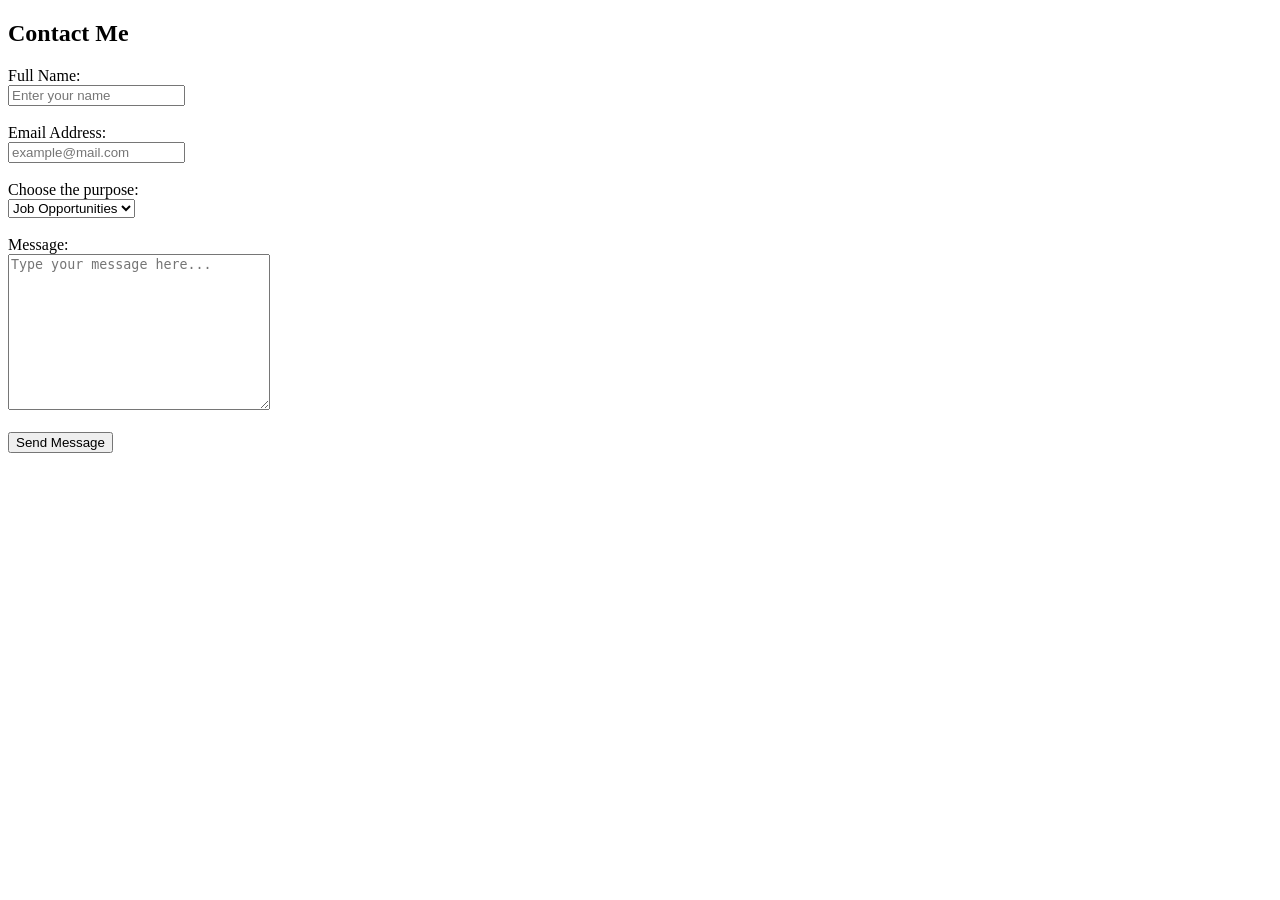
==== assignment-1/contacts1.html @ 3c4e8040 "Create contacts1.html" ====
<!DOCTYPE html>
<html>
<body>

<h2>Contact Me</h2>

<form action="/action_page.php">
  <label for="fname">Full Name:</label><br>
  <input type="text" id="fname" name="fname" placeholder="Enter your name">
  <br><br>

  <label for="email">Email Address:</label><br>
  <input type="email" id="email" name="email" placeholder="example@mail.com">
  <br><br>

  <label for="Purpose">Choose the purpose:</label><br>
  <select id="Purpose" name="Purpose">
    <option value="Job Opportunities">Job Opportunities</option>
    <option value="General Inquiry">General Inquiry</option>
    <option value="Other">Other</option>
  </select>
  <br><br>

  <label for="message">Message:</label><br>
  <textarea id="message" name="message" rows="10" cols="30" placeholder="Type your message here..."></textarea>
  <br><br>

  <input type="submit" value="Send Message">
</form>

</body>
</html>
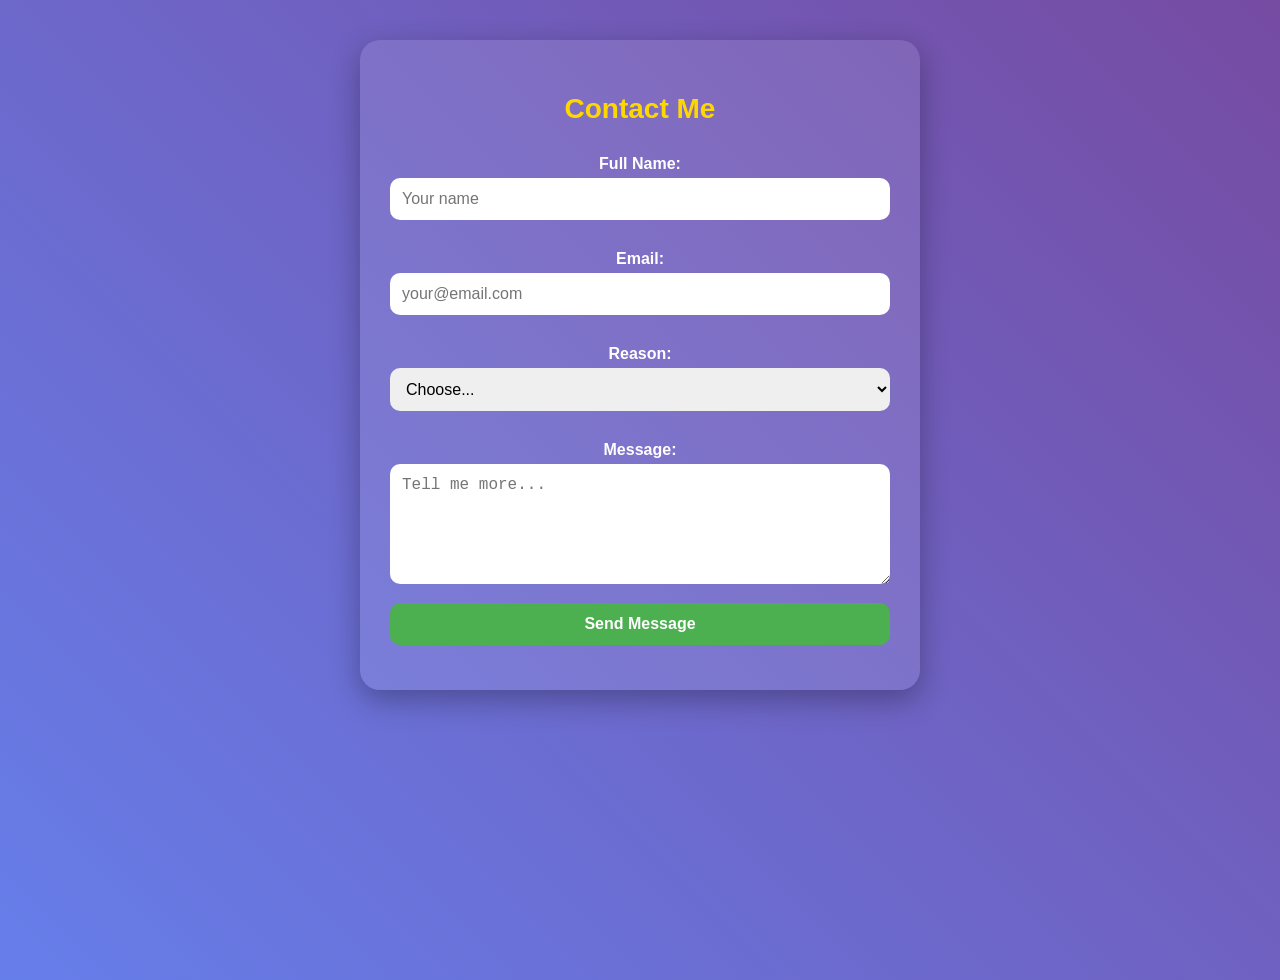
==== commit fb199a7b: "Update contacts1.html" ====
--- a/assignment-1/contacts1.html
+++ b/assignment-1/contacts1.html
@@ -1,32 +1,91 @@
 <!DOCTYPE html>
 <html>
+<head>
+<title>Contact Karthik</title>
+<style>
+body {
+  margin: 0;
+  padding: 40px;
+  background: linear-gradient(45deg, #667eea, #764ba2);
+  font-family: Arial;
+  color: white;
+  text-align: center;
+  min-height: 100vh;
+}
+
+.form-box {
+  max-width: 500px;
+  margin: auto;
+  background: rgba(255,255,255,0.1);
+  padding: 30px;
+  border-radius: 20px;
+  box-shadow: 0 10px 30px rgba(0,0,0,0.3);
+}
+
+h2 {
+  color: #ffd700;
+  margin-bottom: 30px;
+  font-size: 28px;
+}
+
+label {
+  display: block;
+  margin: 15px 0 5px;
+  font-weight: bold;
+}
+
+input, select, textarea {
+  width: 100%;
+  padding: 12px;
+  border: none;
+  border-radius: 10px;
+  font-size: 16px;
+  margin-bottom: 15px;
+  box-sizing: border-box;
+}
+
+input[type=submit] {
+  background: #4CAF50;
+  color: white;
+  font-weight: bold;
+  cursor: pointer;
+}
+
+input[type=submit]:hover {
+  background: #45a049;
+  transform: scale(1.02);
+}
+
+textarea {
+  height: 120px;
+  resize: vertical;
+}
+</style>
+</head>
 <body>
-
-<h2>Contact Me</h2>
-
-<form action="/action_page.php">
-  <label for="fname">Full Name:</label><br>
-  <input type="text" id="fname" name="fname" placeholder="Enter your name">
-  <br><br>
-
-  <label for="email">Email Address:</label><br>
-  <input type="email" id="email" name="email" placeholder="example@mail.com">
-  <br><br>
-
-  <label for="Purpose">Choose the purpose:</label><br>
-  <select id="Purpose" name="Purpose">
-    <option value="Job Opportunities">Job Opportunities</option>
-    <option value="General Inquiry">General Inquiry</option>
-    <option value="Other">Other</option>
-  </select>
-  <br><br>
-
-  <label for="message">Message:</label><br>
-  <textarea id="message" name="message" rows="10" cols="30" placeholder="Type your message here..."></textarea>
-  <br><br>
-
-  <input type="submit" value="Send Message">
-</form>
-
+<div class="form-box">
+  <h2>Contact Me</h2>
+  
+  <form action="https://formspree.io/f/YOUR_FORM_ID" method="POST">
+    <label>Full Name:</label>
+    <input type="text" name="name" placeholder="Your name" required>
+    
+    <label>Email:</label>
+    <input type="email" name="email" placeholder="your@email.com" required>
+    
+    <label>Reason:</label>
+    <select name="reason" required>
+      <option value="">Choose...</option>
+      <option>Job Talk</option>
+      <option>Question</option>
+      <option>Other</option>
+    </select>
+    
+    <label>Message:</label>
+    <textarea name="message" placeholder="Tell me more..." required></textarea>
+    
+    <input type="submit" value="Send Message">
+  </form>
+</div>
 </body>
 </html>
